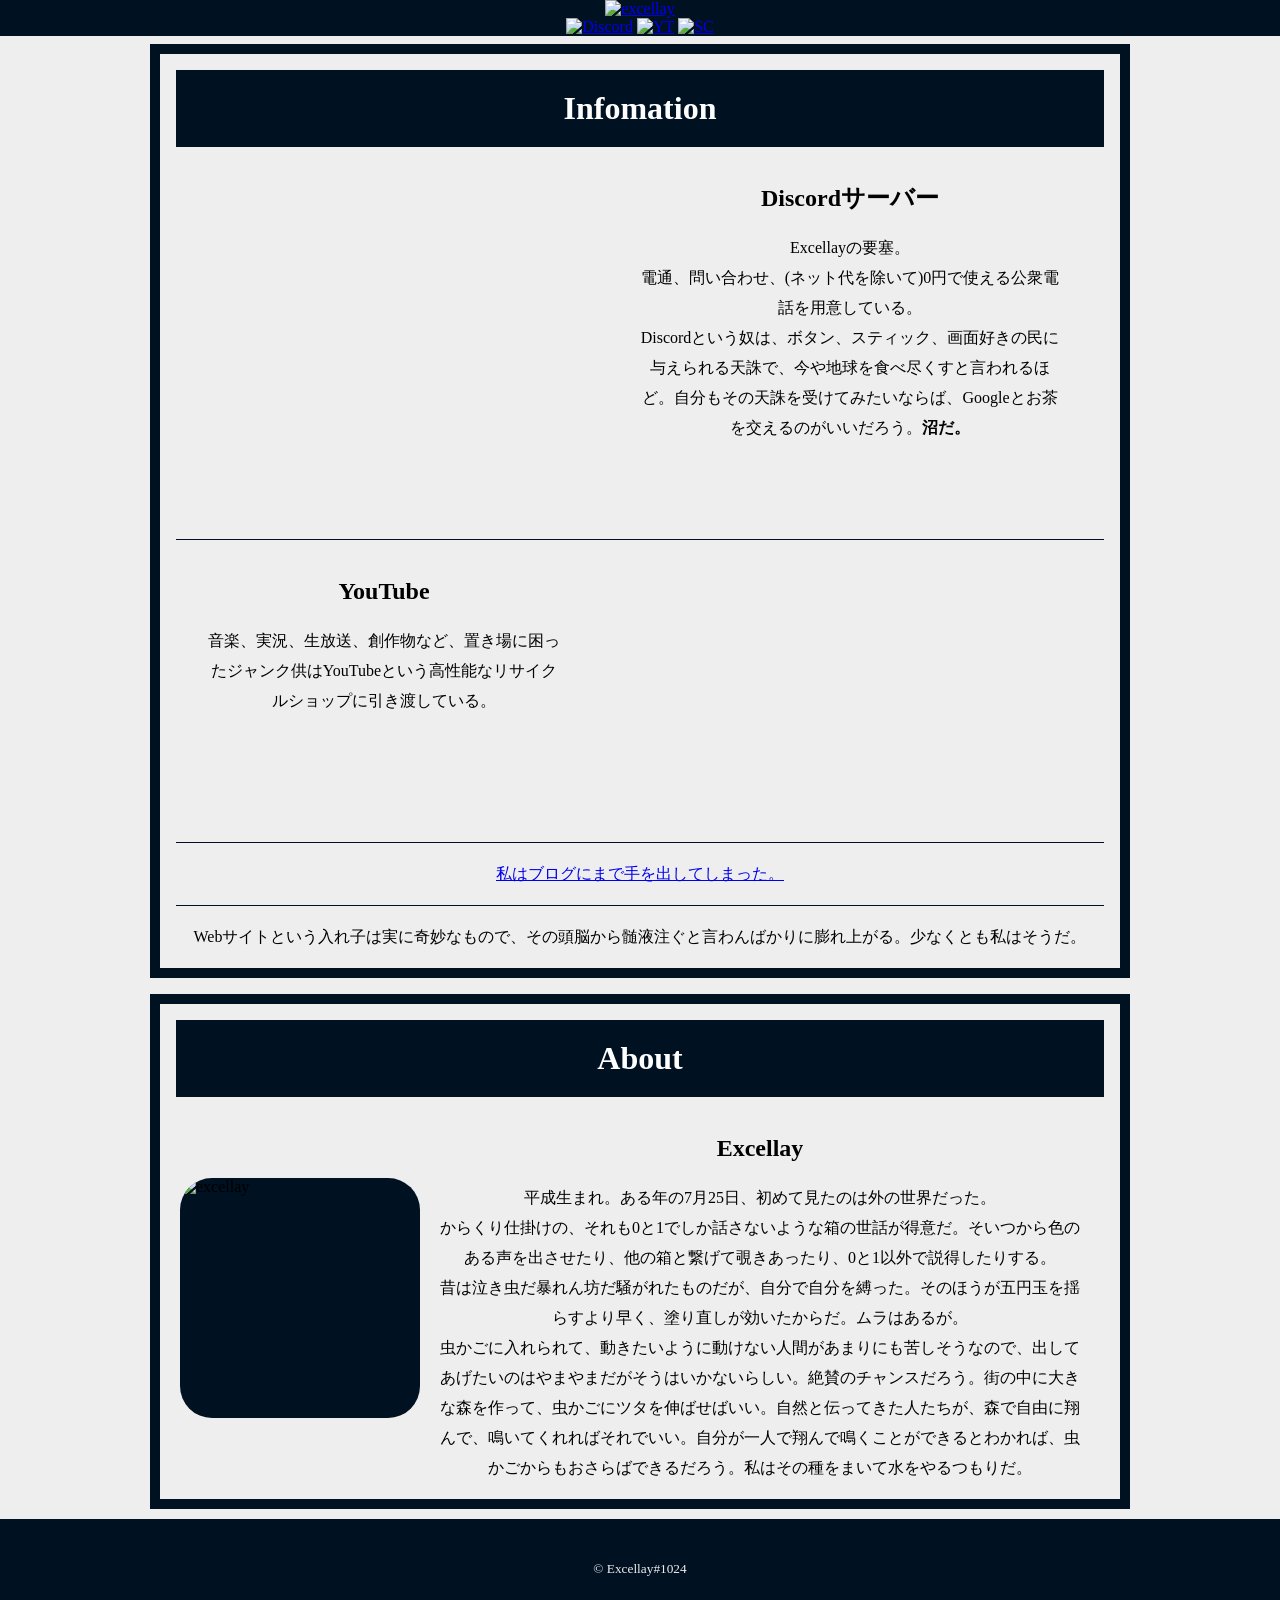
==== index.html @ 2ba29d61 "update resource url" ====
<!DOCTYPE html>
<html lang="jp">
<script>
document.addEventListener("DOMContentLoaded", function () {
    let ghsrc = document.querySelectorAll(".gh-src");
    for (i=0; i< ghsrc.length; i++) {
        srcid = ghsrc[i].getAttribute("id");
        srcurl = "https://github.com/ryx1024/resources/raw/master/" + srcid;
        ghsrc[i].setAttribute("src", srcurl)
    }
}, false);
</script>
<head>
    <meta charset="UTF-8">
    <meta name="viewport" content="width=device-width, initial-scale=1.0">
    <title>Excellay Official Site</title>
    <!-- Global site tag (gtag.js) - Google Analytics -->
    <script async src="https://www.googletagmanager.com/gtag/js?id=UA-145050111-1"></script>
    <script>
        window.dataLayer = window.dataLayer || [];
        function gtag(){dataLayer.push(arguments);}
        gtag('js', new Date());
        gtag('config', 'UA-145050111-1');
    </script>
    <link rel="stylesheet" href="https://necolas.github.io/normalize.css/latest/normalize.css">
    <link rel="stylesheet" href="./css/style.css">
    <link rel="apple-touch-icon" type="image/png" href="https://github.com/ryx1024/resources/raw/master/img/fav/icon180.png">
    <link rel="icon" type="image/png" href="https://github.com/ryx1024/resources/raw/master/img/fav/icon192.png">
</head>
<body>
    <header>
        <div class="logo">
            <a href="index.html"><img class="gh-src" id="img/exly_banner.png" height="100" alt="excellay"></a>
        </div>
        <div class="contact">
            <a href="https://discord.gg/v3zWGvx" target="_blank"><img class="gh-src" id="img/disco_icon.png" height="64" alt="Discord"></a>
            <a href="https://www.youtube.com/channel/UCeG4d44Y_lSppAC_clK1TxA" target="_blank"><img class="gh-src" id="img/yt_icon.png" height="64" alt="YT"></a>
            <a href="https://soundcloud.com/ryx1024" target="_blank"><img class="gh-src" id="img/sc_icon.png" height="64" alt="SC"></a>
        </div>
    </header>
    <div class="main">
         <div class="infomation">
            <h1 class="catlabel">Infomation</h1>
            <div class="info1">
                <iframe class="dcg" src="https://discordapp.com/widget?id=519751354172964876&theme=dark" width="240" height="360" allowtransparency="true" frameborder="0"></iframe>
                <div class="info1text">
                    <h2>Discordサーバー</h2>
                    Excellayの要塞。<br>
                    電通、問い合わせ、(ネット代を除いて)0円で使える公衆電話を用意している。<br>
                    Discordという奴は、ボタン、スティック、画面好きの民に与えられる天誅で、今や地球を食べ尽くすと言われるほど。自分もその天誅を受けてみたいならば、Googleとお茶を交えるのがいいだろう。<strong>沼だ。</strong>
                </div>
            </div>
            <hr class="hr">
            <div class="info2">
                <div class="ytbox">
                    <iframe class="yt" width="480" height="270" src="https://www.youtube.com/embed/MZhLfdkeulw" frameborder="0" allow="accelerometer; autoplay; encrypted-media; gyroscope; picture-in-picture" allowfullscreen></iframe>
                </div>
                <div class="info2text">
                    <h2>YouTube</h2>
                    音楽、実況、生放送、創作物など、置き場に困ったジャンク供はYouTubeという高性能なリサイクルショップに引き渡している。
                </div>
            </div>
            <hr class="hr">
            <div class="endinfo">
                <a href="http://ryx1024.github.io/blog/">私はブログにまで手を出してしまった。</a>
            </div>
            <hr class="hr">
            <div class="endinfo">
                Webサイトという入れ子は実に奇妙なもので、その頭脳から髄液注ぐと言わんばかりに膨れ上がる。少なくとも私はそうだ。
            </div>
        </div>
        <div class="about">
            <h1 class="catlabel">About</h1>
            <div class="about1">
                <img class="gh-src" id="img/exly_icon.png" style="align-self: center;background-color: #012;border-radius: 32px;height: 240px;width: 240px;" alt="excellay">
                <div class="about1text">
                    <h2>Excellay</h2>
                    平成生まれ。ある年の7月25日、初めて見たのは外の世界だった。<br>
                    からくり仕掛けの、それも0と1でしか話さないような箱の世話が得意だ。そいつから色のある声を出させたり、他の箱と繋げて覗きあったり、0と1以外で説得したりする。<br>
                    昔は泣き虫だ暴れん坊だ騒がれたものだが、自分で自分を縛った。そのほうが五円玉を揺らすより早く、塗り直しが効いたからだ。ムラはあるが。<br>
                    虫かごに入れられて、動きたいように動けない人間があまりにも苦しそうなので、出してあげたいのはやまやまだがそうはいかないらしい。絶賛のチャンスだろう。街の中に大きな森を作って、虫かごにツタを伸ばせばいい。自然と伝ってきた人たちが、森で自由に翔んで、鳴いてくれればそれでいい。自分が一人で翔んで鳴くことができるとわかれば、虫かごからもおさらばできるだろう。私はその種をまいて水をやるつもりだ。
                </div>
            </div>
        </div>
    </div>
    <footer>
        <div class="footercopy">
            <small>&copy; Excellay#1024</small>
        </div>
    </footer>
</body>
</html>
---- css/style.css ----
body{
    margin: 0;
    background-color: #eee
}

header{
    background-color: #012;
}
.logo{
    display: block;
    text-align: center;
    margin: 0 auto;
}

.contact{
    margin: auto;
    text-align: center;
}

.main{
    padding: 0 16px 0 16px;
    display: flex;
    flex-direction: column;
    align-items: center;
}

.infomation, .about{
    max-width: 960px;
    width: 100%;
    border: solid #012 10px;
    margin: 8px;
}

.catlabel{
    margin: 16px;
    background-color: #012;
    max-width: 1280px;
    text-align: center;
    color: #FFF;
    padding: 20px;
}

.info1, .about1{
    margin: 16px;
    display: flex;
    flex-direction: row;
    flex-wrap: wrap;
    justify-content: center;
}

.dcg{
    flex: 1;
    max-width: 420px;
}

.info1text{
    width: 420px;
    margin: 0 20px 0 20px;
    text-align: center;
    line-height: 30px;
}

.footercopy{
    background-color: #012;
    height: 24px;
    padding: 40px;
    text-align: center;
    color: #eee;
    margin-top: 2px;
}

.info2{
    display: flex;
    flex-direction: row-reverse;
    flex-wrap: wrap;
    justify-content: center;
    margin: 16px;
}

.hr{
    height: 0;
    border-color: #012;
    border-style: solid;
    border-width: 1px 0 0 0;
    margin: 16px;
}

.info2text{
    margin: 0 16px 0 16px;
    text-align: center;
    line-height: 30px;
    width: 360px;
}

.ytbox{
    flex: 1;
    min-width: 200px;
    height: 50vw;
    max-height: 270px;
    max-width: 480px;
    text-align: center;
    margin: 0 16px 0 16px;
}

.ytbox iframe{
    width: 100%;
    height: 100%;
}

.endinfo{
    margin: 16px;
    line-height: 30px;
    text-align: center;
}

.about1text{
    max-width: 640px;
    width: 80vw;
    margin: 0 20px 0 20px;
    text-align: center;
    line-height: 30px;
}
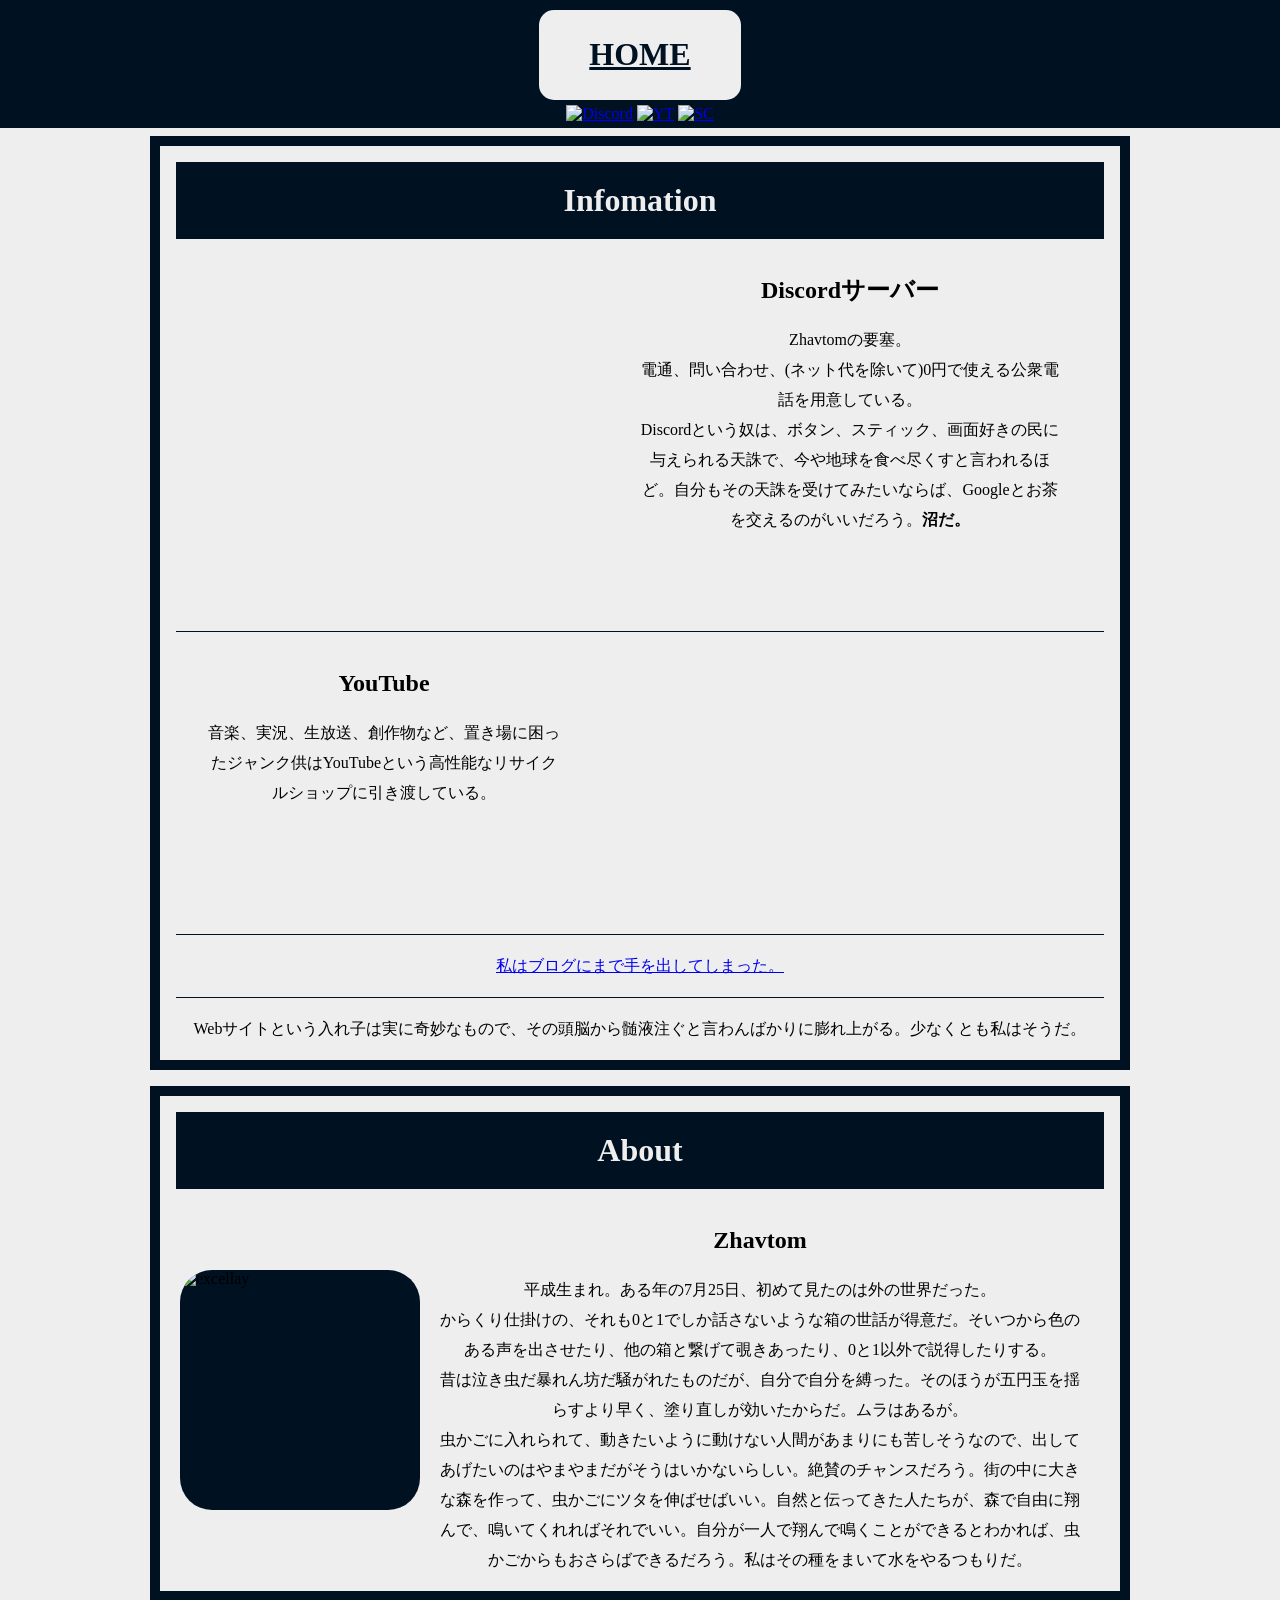
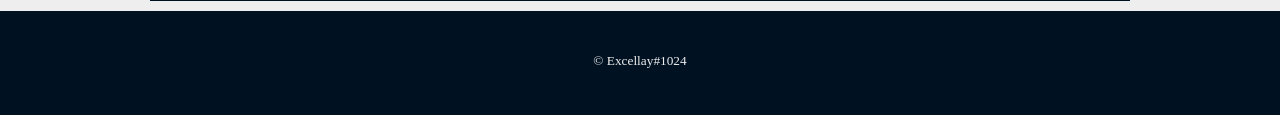
==== commit 9de79733: "change texts" ====
--- a/index.html
+++ b/index.html
@@ -5,7 +5,7 @@
     let ghsrc = document.querySelectorAll(".gh-src");
     for (i=0; i< ghsrc.length; i++) {
         srcid = ghsrc[i].getAttribute("id");
-        srcurl = "https://github.com/ryx1024/resources/raw/master/" + srcid;
+        srcurl = "https://github.com/zhavtom/resources/raw/master/" + srcid;
         ghsrc[i].setAttribute("src", srcurl)
     }
 }, false);
@@ -24,13 +24,13 @@
     </script>
     <link rel="stylesheet" href="https://necolas.github.io/normalize.css/latest/normalize.css">
     <link rel="stylesheet" href="./css/style.css">
-    <link rel="apple-touch-icon" type="image/png" href="https://github.com/ryx1024/resources/raw/master/img/fav/icon180.png">
-    <link rel="icon" type="image/png" href="https://github.com/ryx1024/resources/raw/master/img/fav/icon192.png">
+    <link rel="apple-touch-icon" type="image/png" href="https://github.com/zhavtom/resources/raw/master/img/fav/icon180.png">
+    <link rel="icon" type="image/png" href="https://github.com/zhavtom/resources/raw/master/img/fav/icon192.png">
 </head>
 <body>
     <header>
         <div class="logo">
-            <a href="index.html"><img class="gh-src" id="img/exly_banner.png" height="100" alt="excellay"></a>
+            <a href="index.html"><h1>HOME</h1></a>
         </div>
         <div class="contact">
             <a href="https://discord.gg/v3zWGvx" target="_blank"><img class="gh-src" id="img/disco_icon.png" height="64" alt="Discord"></a>
@@ -45,7 +45,7 @@
                 <iframe class="dcg" src="https://discordapp.com/widget?id=519751354172964876&theme=dark" width="240" height="360" allowtransparency="true" frameborder="0"></iframe>
                 <div class="info1text">
                     <h2>Discordサーバー</h2>
-                    Excellayの要塞。<br>
+                    Zhavtomの要塞。<br>
                     電通、問い合わせ、(ネット代を除いて)0円で使える公衆電話を用意している。<br>
                     Discordという奴は、ボタン、スティック、画面好きの民に与えられる天誅で、今や地球を食べ尽くすと言われるほど。自分もその天誅を受けてみたいならば、Googleとお茶を交えるのがいいだろう。<strong>沼だ。</strong>
                 </div>
@@ -72,9 +72,9 @@
         <div class="about">
             <h1 class="catlabel">About</h1>
             <div class="about1">
-                <img class="gh-src" id="img/exly_icon.png" style="align-self: center;background-color: #012;border-radius: 32px;height: 240px;width: 240px;" alt="excellay">
+                <img class="gh-src" id="img/main_icon.png" style="align-self: center;background-color: #012;border-radius: 32px;height: 240px;width: 240px;" alt="excellay">
                 <div class="about1text">
-                    <h2>Excellay</h2>
+                    <h2>Zhavtom</h2>
                     平成生まれ。ある年の7月25日、初めて見たのは外の世界だった。<br>
                     からくり仕掛けの、それも0と1でしか話さないような箱の世話が得意だ。そいつから色のある声を出させたり、他の箱と繋げて覗きあったり、0と1以外で説得したりする。<br>
                     昔は泣き虫だ暴れん坊だ騒がれたものだが、自分で自分を縛った。そのほうが五円玉を揺らすより早く、塗り直しが効いたからだ。ムラはあるが。<br>
--- a/css/style.css
+++ b/css/style.css
@@ -5,15 +5,31 @@
 
 header{
     background-color: #012;
+    padding: 5px;
+    display: block;
+    text-align: center;
 }
 .logo{
-    display: block;
+    background-color: #eee;
+    border-radius: 15px;
+    width: 192px;
+    align-items: center;
     text-align: center;
-    margin: 0 auto;
+    padding: 5px;
+    margin: 5px auto;
+}
+
+.logo a{
+    color: #012;
+}
+
+.logo a:visited{
+    color: #012;
 }
 
 .contact{
-    margin: auto;
+    padding: 0px;
+    margin: 0 auto;
     text-align: center;
 }
 
@@ -36,7 +52,7 @@
     background-color: #012;
     max-width: 1280px;
     text-align: center;
-    color: #FFF;
+    color: #eee;
     padding: 20px;
 }
 
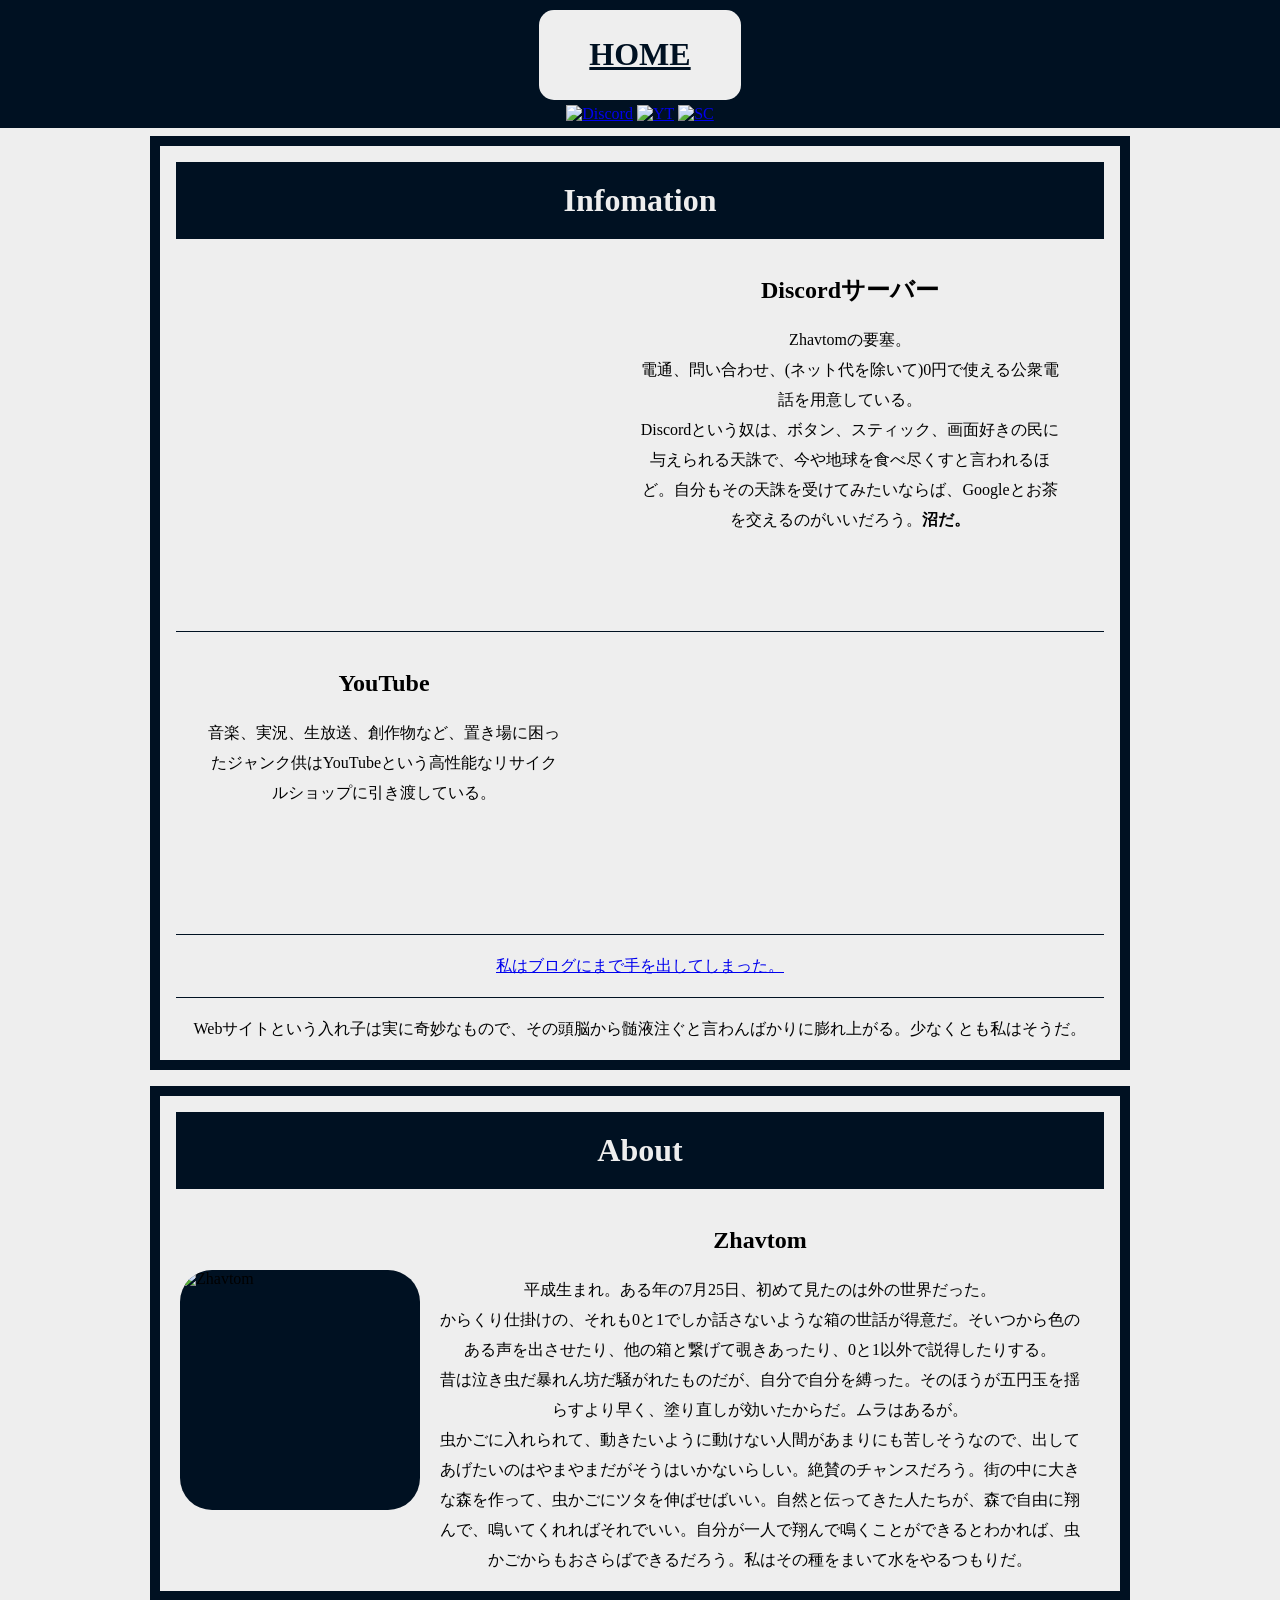
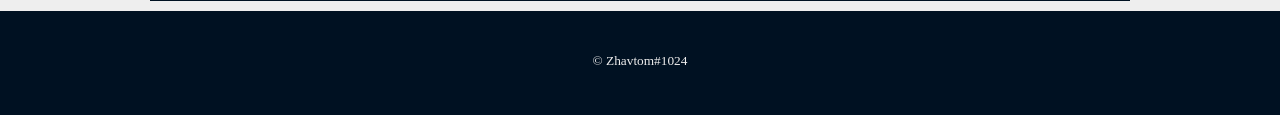
==== commit 0022d66e: "Update index.html" ====
--- a/index.html
+++ b/index.html
@@ -13,7 +13,7 @@
 <head>
     <meta charset="UTF-8">
     <meta name="viewport" content="width=device-width, initial-scale=1.0">
-    <title>Excellay Official Site</title>
+    <title>Zhavtom Official Site</title>
     <!-- Global site tag (gtag.js) - Google Analytics -->
     <script async src="https://www.googletagmanager.com/gtag/js?id=UA-145050111-1"></script>
     <script>
@@ -35,7 +35,7 @@
         <div class="contact">
             <a href="https://discord.gg/v3zWGvx" target="_blank"><img class="gh-src" id="img/disco_icon.png" height="64" alt="Discord"></a>
             <a href="https://www.youtube.com/channel/UCeG4d44Y_lSppAC_clK1TxA" target="_blank"><img class="gh-src" id="img/yt_icon.png" height="64" alt="YT"></a>
-            <a href="https://soundcloud.com/ryx1024" target="_blank"><img class="gh-src" id="img/sc_icon.png" height="64" alt="SC"></a>
+            <a href="https://soundcloud.com/zhavtom" target="_blank"><img class="gh-src" id="img/sc_icon.png" height="64" alt="SC"></a>
         </div>
     </header>
     <div class="main">
@@ -62,7 +62,7 @@
             </div>
             <hr class="hr">
             <div class="endinfo">
-                <a href="http://ryx1024.github.io/blog/">私はブログにまで手を出してしまった。</a>
+                <a href="http://zhavtom.github.io/blog/">私はブログにまで手を出してしまった。</a>
             </div>
             <hr class="hr">
             <div class="endinfo">
@@ -72,7 +72,7 @@
         <div class="about">
             <h1 class="catlabel">About</h1>
             <div class="about1">
-                <img class="gh-src" id="img/main_icon.png" style="align-self: center;background-color: #012;border-radius: 32px;height: 240px;width: 240px;" alt="excellay">
+                <img class="gh-src" id="img/main_icon.png" style="align-self: center;background-color: #012;border-radius: 32px;height: 240px;width: 240px;" alt="Zhavtom">
                 <div class="about1text">
                     <h2>Zhavtom</h2>
                     平成生まれ。ある年の7月25日、初めて見たのは外の世界だった。<br>
@@ -85,7 +85,7 @@
     </div>
     <footer>
         <div class="footercopy">
-            <small>&copy; Excellay#1024</small>
+            <small>&copy; Zhavtom#1024</small>
         </div>
     </footer>
 </body>
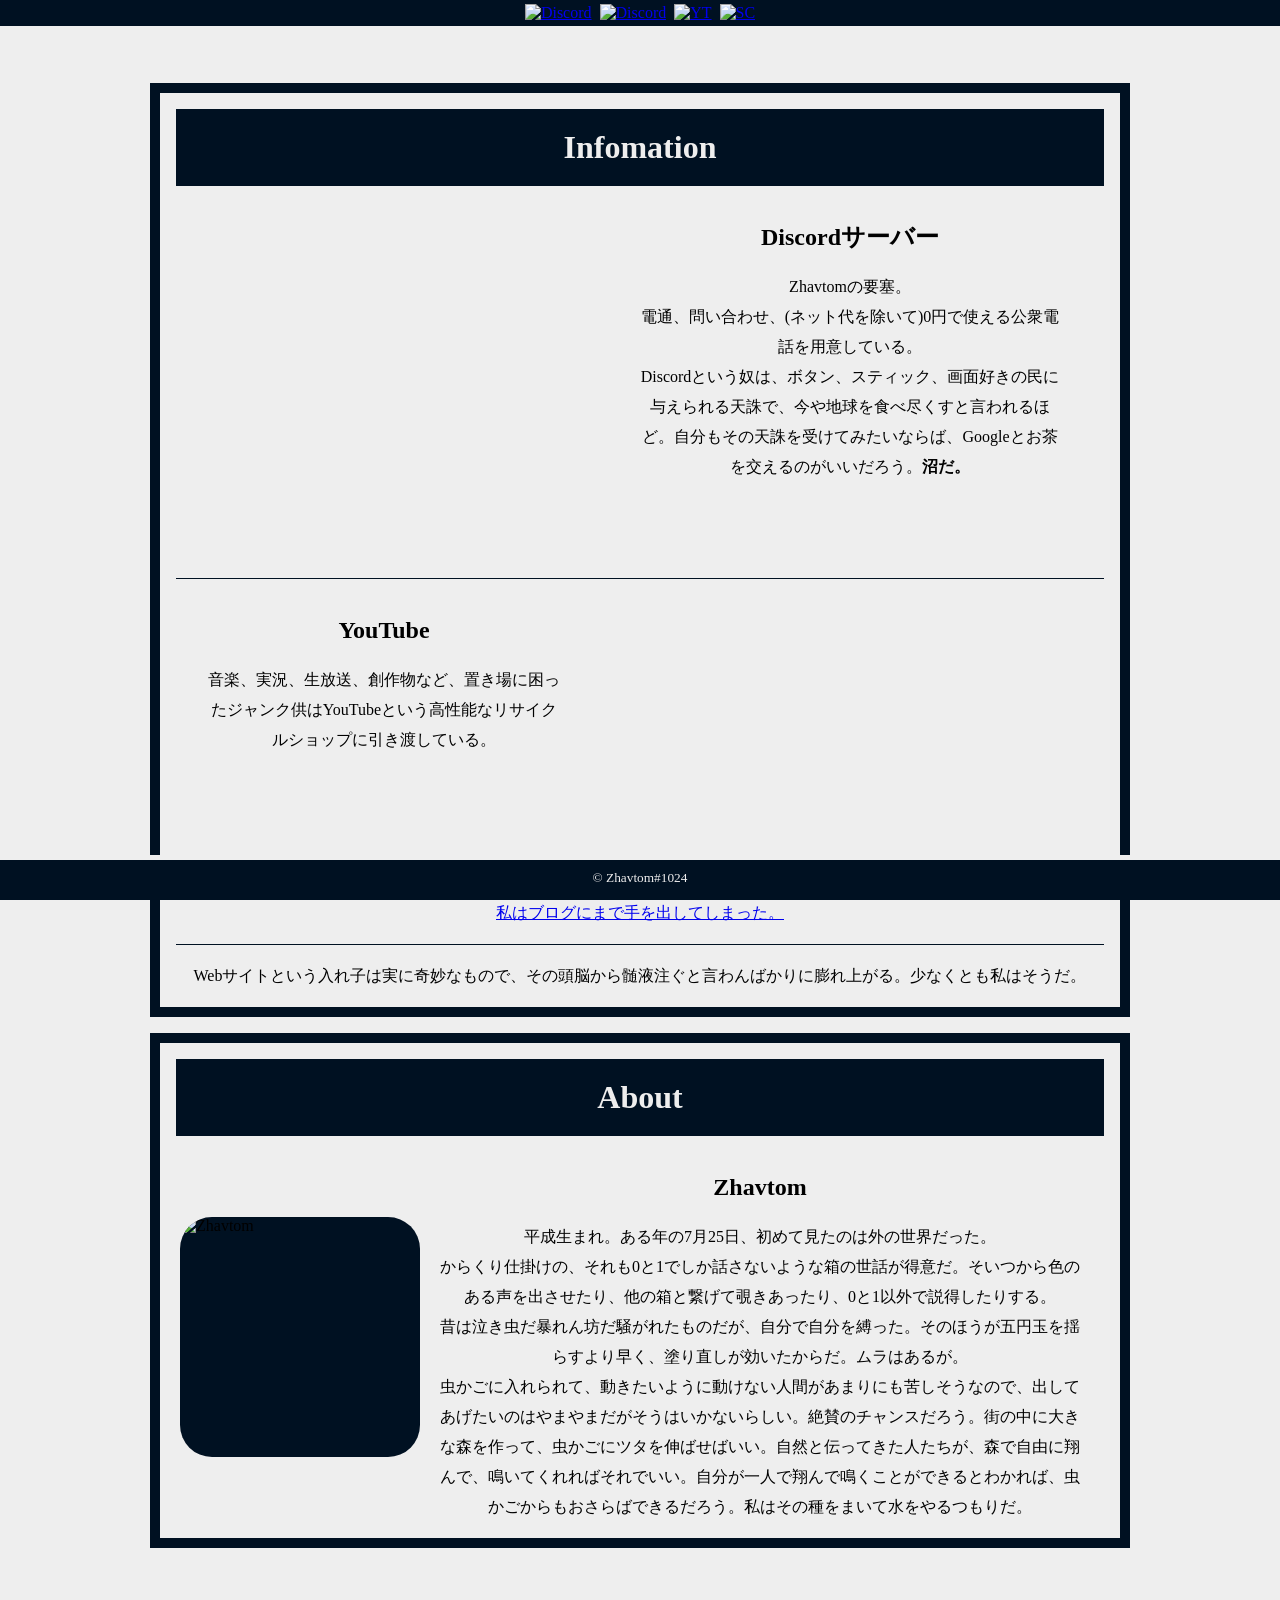
==== commit 184e0417: "update contacts" ====
--- a/index.html
+++ b/index.html
@@ -12,8 +12,6 @@
 </script>
 <head>
     <meta charset="UTF-8">
-    <meta name="viewport" content="width=device-width, initial-scale=1.0">
-    <title>Zhavtom Official Site</title>
     <!-- Global site tag (gtag.js) - Google Analytics -->
     <script async src="https://www.googletagmanager.com/gtag/js?id=UA-145050111-1"></script>
     <script>
@@ -22,6 +20,20 @@
         gtag('js', new Date());
         gtag('config', 'UA-145050111-1');
     </script>
+    <meta name="viewport" content="width=device-width, initial-scale=1.0">
+    <title>Zhavtom Official Site</title>
+    <meta name="description" content="【Discordサーバー公開中】Zhavtomのオフィシャルサイトです。ブログもあるよ。Discordで質問も受け付けます">
+    <meta name="author" content="Zhavtom(ざゔとん)">
+    <link rel="canonical" href="https://zhavtom.github.io/">
+    <meta property="og:site_name" content="Zhavtom Official Site">
+    <meta property="og:title" content="Zhavtom オフィシャルサイト">
+    <meta property="og:description" content="【Discordサーバー公開中】Zhavtomのオフィシャルサイトです。ブログもあるよ。Discordで質問も受け付けます">
+    <meta property="og:type" content="website">
+    <meta property="og:url" content="https://zhavtom.github.io/">
+    <meta property="og:image" content="https://github.com/zhavtom/resources/raw/master/img/main_icon.png">
+    <meta name="twitter:card" content="summary">
+    <meta name="twitter:site" content="https://zhavtom.github.io/">
+    <meta name="twitter:image" content="https://github.com/zhavtom/resources/raw/master/img/main_icon.png">
     <link rel="stylesheet" href="https://necolas.github.io/normalize.css/latest/normalize.css">
     <link rel="stylesheet" href="./css/style.css">
     <link rel="apple-touch-icon" type="image/png" href="https://github.com/zhavtom/resources/raw/master/img/fav/icon180.png">
@@ -29,13 +41,11 @@
 </head>
 <body>
     <header>
-        <div class="logo">
-            <a href="index.html"><h1>HOME</h1></a>
-        </div>
         <div class="contact">
-            <a href="https://discord.gg/v3zWGvx" target="_blank"><img class="gh-src" id="img/disco_icon.png" height="64" alt="Discord"></a>
-            <a href="https://www.youtube.com/channel/UCeG4d44Y_lSppAC_clK1TxA" target="_blank"><img class="gh-src" id="img/yt_icon.png" height="64" alt="YT"></a>
-            <a href="https://soundcloud.com/zhavtom" target="_blank"><img class="gh-src" id="img/sc_icon.png" height="64" alt="SC"></a>
+            <a href="/" target="_blank" class="home_icon"><img class="gh-src" id="img/main_icon.png" height="64" alt="Discord"></a>
+            <a href="https://discord.gg/v3zWGvx" target="_blank" class="contact_icons"><img class="gh-src" id="img/disco_icon.png" height="64" alt="Discord"></a>
+            <a href="https://www.youtube.com/channel/UCeG4d44Y_lSppAC_clK1TxA" target="_blank" class="contact_icons"><img class="gh-src" id="img/yt_icon.png" height="64" alt="YT"></a>
+            <a href="https://soundcloud.com/zhavtom" target="_blank" class="contact_icons"><img class="gh-src" id="img/sc_icon.png" height="64" alt="SC"></a>
         </div>
     </header>
     <div class="main">
@@ -83,7 +93,7 @@
             </div>
         </div>
     </div>
-    <footer>
+    <footer class=footer>
         <div class="footercopy">
             <small>&copy; Zhavtom#1024</small>
         </div>
--- a/css/style.css
+++ b/css/style.css
@@ -1,43 +1,36 @@
 body{
     margin: 0;
-    background-color: #eee
+    background-color: #012;
 }
 
 header{
-    background-color: #012;
-    padding: 5px;
+    background-color: #eee;
+    padding-bottom: 5px;
     display: block;
     text-align: center;
-}
-.logo{
-    background-color: #eee;
-    border-radius: 15px;
-    width: 192px;
-    align-items: center;
-    text-align: center;
-    padding: 5px;
-    margin: 5px auto;
-}
-
-.logo a{
-    color: #012;
-}
-
-.logo a:visited{
-    color: #012;
+    position: fixed;
+    width: 100%;
 }
 
 .contact{
-    padding: 0px;
+    background-color: #012;
     margin: 0 auto;
     text-align: center;
+    display: flex;
+    justify-content: center;
+}
+
+.contact a{
+    padding: 4px;
 }
 
 .main{
-    padding: 0 16px 0 16px;
+    background-color: #eee;
+    padding: 75px 16px 15vh 16px;
     display: flex;
     flex-direction: column;
     align-items: center;
+    height: 100%;
 }
 
 .infomation, .about{
@@ -76,13 +69,21 @@
     line-height: 30px;
 }
 
+.footer{
+    position: fixed;
+    left: 0;
+    bottom: 0;
+    background-color: #eee;
+    width: 100%;
+}
+
 .footercopy{
     background-color: #012;
     height: 24px;
-    padding: 40px;
+    padding: 8px;
+    margin-top: 5px;
     text-align: center;
     color: #eee;
-    margin-top: 2px;
 }
 
 .info2{
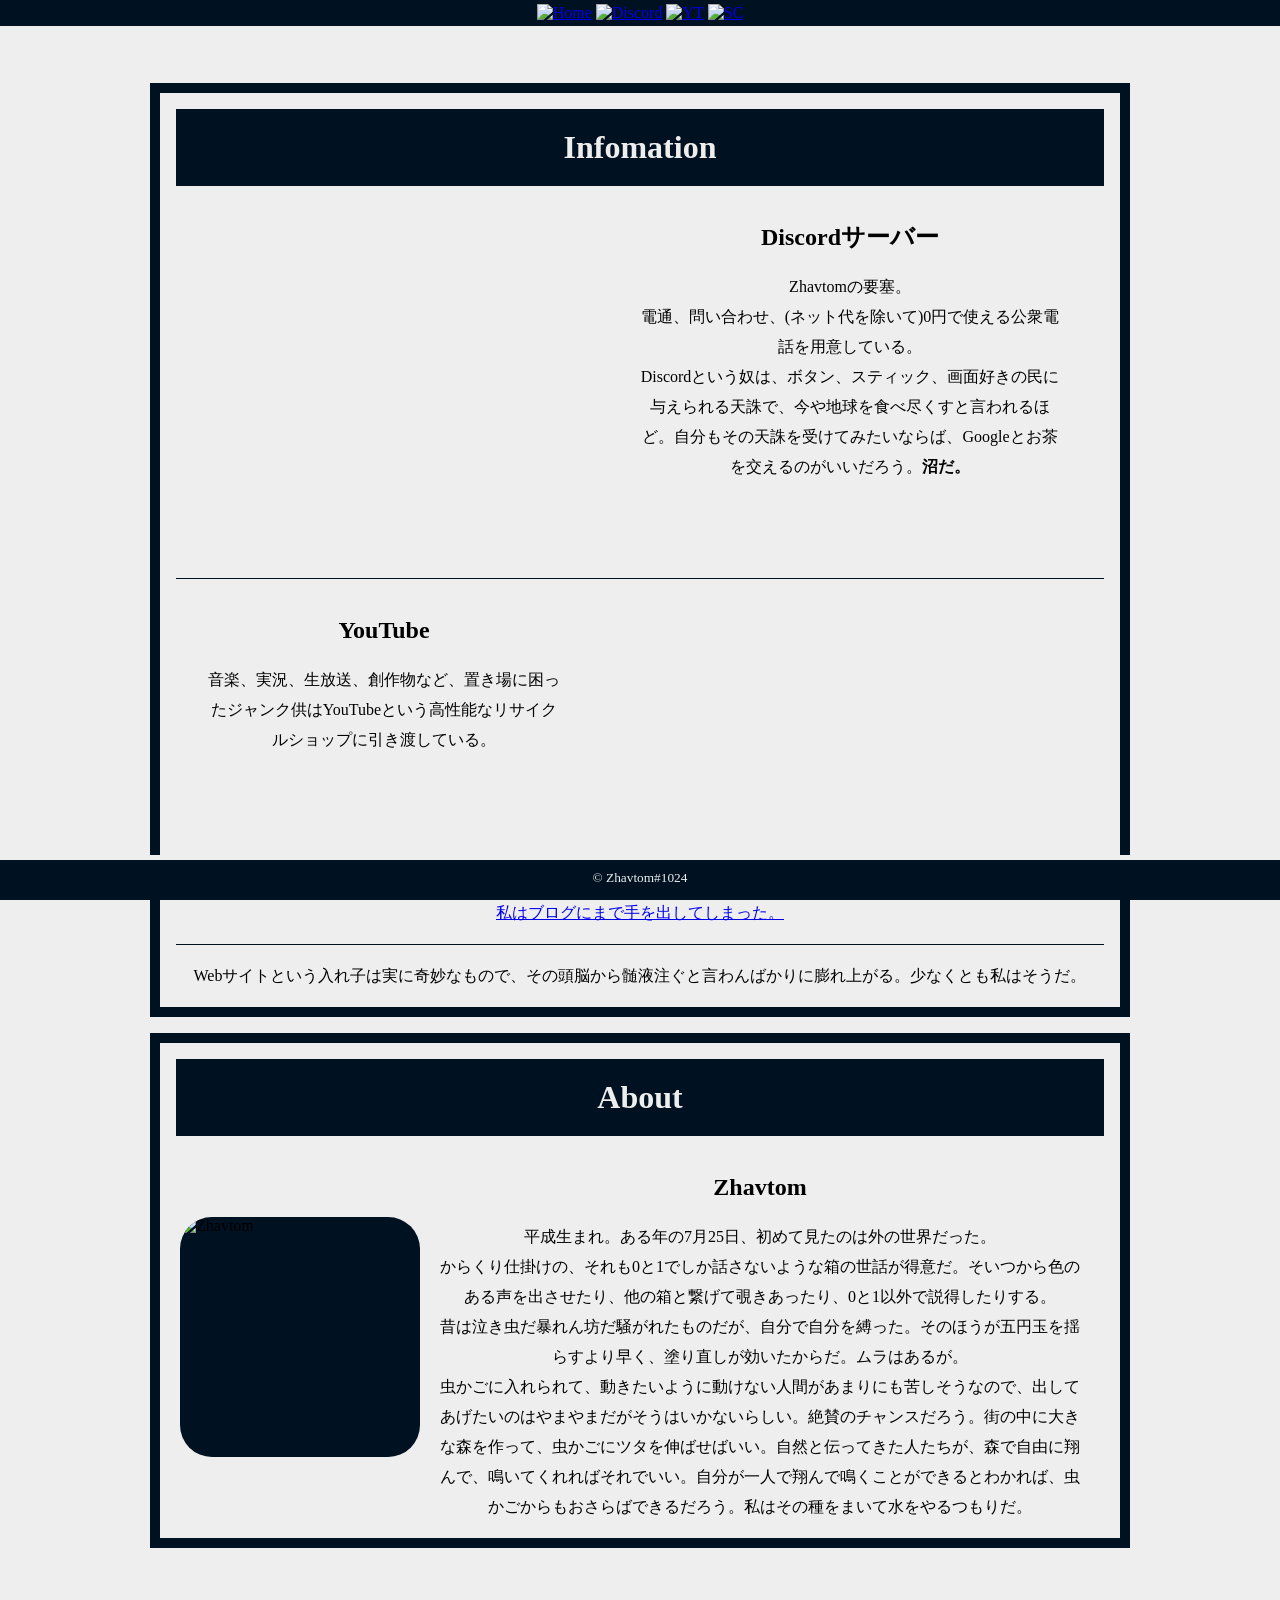
==== commit 29d0230d: "Update index.html" ====
--- a/index.html
+++ b/index.html
@@ -42,7 +42,7 @@
 <body>
     <header>
         <div class="contact">
-            <a href="/" target="_blank" class="home_icon"><img class="gh-src" id="img/main_icon.png" height="64" alt="Discord"></a>
+            <a href="/" class="home_icon"><img class="gh-src" id="img/main_icon.png" height="64" alt="Home"></a>
             <a href="https://discord.gg/v3zWGvx" target="_blank" class="contact_icons"><img class="gh-src" id="img/disco_icon.png" height="64" alt="Discord"></a>
             <a href="https://www.youtube.com/channel/UCeG4d44Y_lSppAC_clK1TxA" target="_blank" class="contact_icons"><img class="gh-src" id="img/yt_icon.png" height="64" alt="YT"></a>
             <a href="https://soundcloud.com/zhavtom" target="_blank" class="contact_icons"><img class="gh-src" id="img/sc_icon.png" height="64" alt="SC"></a>
--- a/css/style.css
+++ b/css/style.css
@@ -13,15 +13,8 @@
 }
 
 .contact{
+    padding: 4px;
     background-color: #012;
-    margin: 0 auto;
-    text-align: center;
-    display: flex;
-    justify-content: center;
-}
-
-.contact a{
-    padding: 4px;
 }
 
 .main{
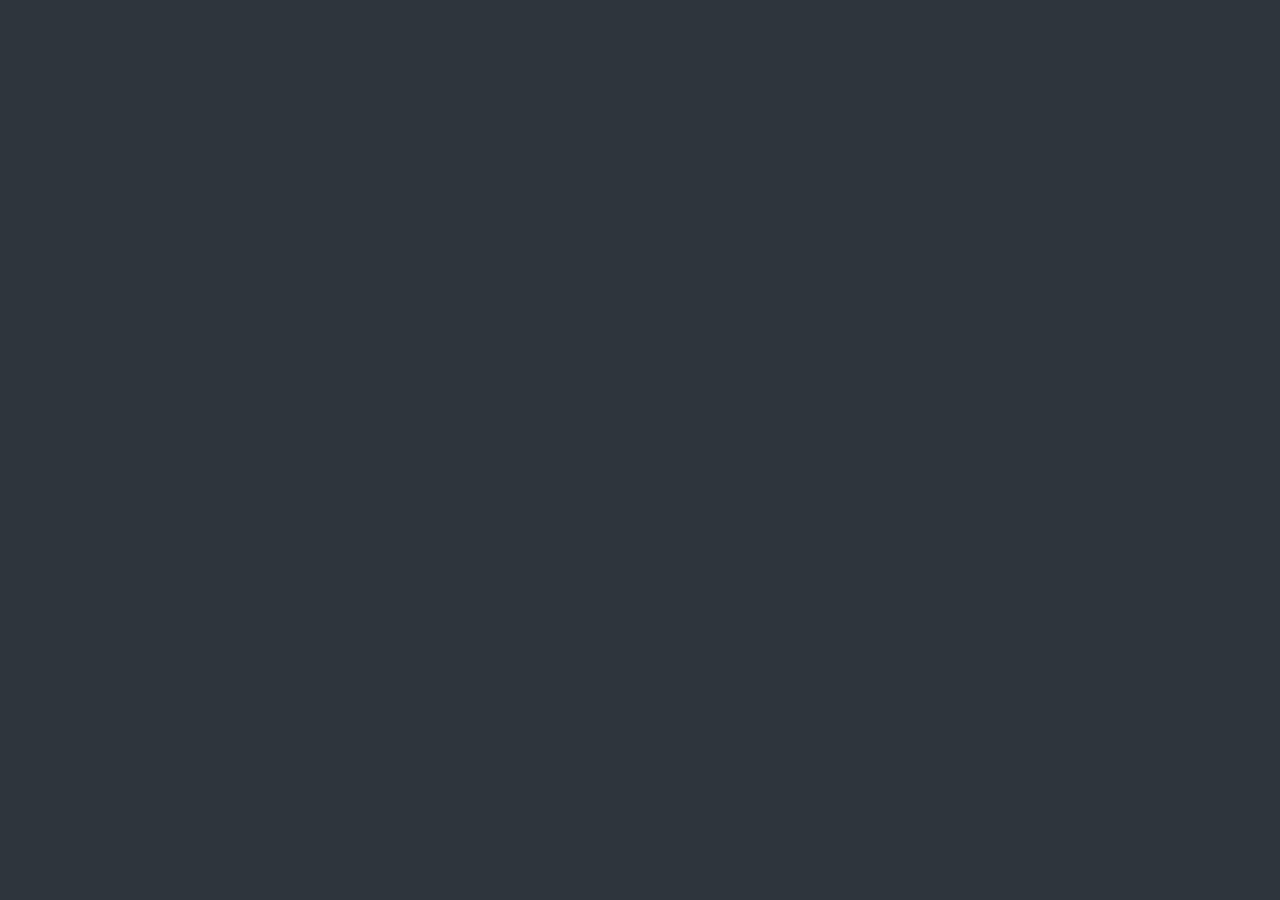
==== commit c53e7e42: "project freezed" ====
--- a/index.html
+++ b/index.html
@@ -1,102 +1,11 @@
 <!DOCTYPE html>
-<html lang="jp">
-<script>
-document.addEventListener("DOMContentLoaded", function () {
-    let ghsrc = document.querySelectorAll(".gh-src");
-    for (i=0; i< ghsrc.length; i++) {
-        srcid = ghsrc[i].getAttribute("id");
-        srcurl = "https://github.com/zhavtom/resources/raw/master/" + srcid;
-        ghsrc[i].setAttribute("src", srcurl)
-    }
-}, false);
-</script>
+<html lang="en">
 <head>
     <meta charset="UTF-8">
-    <!-- Global site tag (gtag.js) - Google Analytics -->
-    <script async src="https://www.googletagmanager.com/gtag/js?id=UA-145050111-1"></script>
-    <script>
-        window.dataLayer = window.dataLayer || [];
-        function gtag(){dataLayer.push(arguments);}
-        gtag('js', new Date());
-        gtag('config', 'UA-145050111-1');
-    </script>
     <meta name="viewport" content="width=device-width, initial-scale=1.0">
-    <title>Zhavtom Official Site</title>
-    <meta name="description" content="【Discordサーバー公開中】Zhavtomのオフィシャルサイトです。ブログもあるよ。Discordで質問も受け付けます">
-    <meta name="author" content="Zhavtom(ざゔとん)">
-    <link rel="canonical" href="https://zhavtom.github.io/">
-    <meta property="og:site_name" content="Zhavtom Official Site">
-    <meta property="og:title" content="Zhavtom オフィシャルサイト">
-    <meta property="og:description" content="【Discordサーバー公開中】Zhavtomのオフィシャルサイトです。ブログもあるよ。Discordで質問も受け付けます">
-    <meta property="og:type" content="website">
-    <meta property="og:url" content="https://zhavtom.github.io/">
-    <meta property="og:image" content="https://github.com/zhavtom/resources/raw/master/img/main_icon.png">
-    <meta name="twitter:card" content="summary">
-    <meta name="twitter:site" content="https://zhavtom.github.io/">
-    <meta name="twitter:image" content="https://github.com/zhavtom/resources/raw/master/img/main_icon.png">
-    <link rel="stylesheet" href="https://necolas.github.io/normalize.css/latest/normalize.css">
-    <link rel="stylesheet" href="./css/style.css">
-    <link rel="apple-touch-icon" type="image/png" href="https://github.com/zhavtom/resources/raw/master/img/fav/icon180.png">
-    <link rel="icon" type="image/png" href="https://github.com/zhavtom/resources/raw/master/img/fav/icon192.png">
+    <title>PROJECT ZHAVTOM</title>
+    <link rel="stylesheet" href="style.css">
 </head>
 <body>
-    <header>
-        <div class="contact">
-            <a href="/" class="home_icon"><img class="gh-src" id="img/main_icon.png" height="64" alt="Home"></a>
-            <a href="https://discord.gg/v3zWGvx" target="_blank" class="contact_icons"><img class="gh-src" id="img/disco_icon.png" height="64" alt="Discord"></a>
-            <a href="https://www.youtube.com/channel/UCeG4d44Y_lSppAC_clK1TxA" target="_blank" class="contact_icons"><img class="gh-src" id="img/yt_icon.png" height="64" alt="YT"></a>
-            <a href="https://soundcloud.com/zhavtom" target="_blank" class="contact_icons"><img class="gh-src" id="img/sc_icon.png" height="64" alt="SC"></a>
-        </div>
-    </header>
-    <div class="main">
-         <div class="infomation">
-            <h1 class="catlabel">Infomation</h1>
-            <div class="info1">
-                <iframe class="dcg" src="https://discordapp.com/widget?id=519751354172964876&theme=dark" width="240" height="360" allowtransparency="true" frameborder="0"></iframe>
-                <div class="info1text">
-                    <h2>Discordサーバー</h2>
-                    Zhavtomの要塞。<br>
-                    電通、問い合わせ、(ネット代を除いて)0円で使える公衆電話を用意している。<br>
-                    Discordという奴は、ボタン、スティック、画面好きの民に与えられる天誅で、今や地球を食べ尽くすと言われるほど。自分もその天誅を受けてみたいならば、Googleとお茶を交えるのがいいだろう。<strong>沼だ。</strong>
-                </div>
-            </div>
-            <hr class="hr">
-            <div class="info2">
-                <div class="ytbox">
-                    <iframe class="yt" width="480" height="270" src="https://www.youtube.com/embed/MZhLfdkeulw" frameborder="0" allow="accelerometer; autoplay; encrypted-media; gyroscope; picture-in-picture" allowfullscreen></iframe>
-                </div>
-                <div class="info2text">
-                    <h2>YouTube</h2>
-                    音楽、実況、生放送、創作物など、置き場に困ったジャンク供はYouTubeという高性能なリサイクルショップに引き渡している。
-                </div>
-            </div>
-            <hr class="hr">
-            <div class="endinfo">
-                <a href="http://zhavtom.github.io/blog/">私はブログにまで手を出してしまった。</a>
-            </div>
-            <hr class="hr">
-            <div class="endinfo">
-                Webサイトという入れ子は実に奇妙なもので、その頭脳から髄液注ぐと言わんばかりに膨れ上がる。少なくとも私はそうだ。
-            </div>
-        </div>
-        <div class="about">
-            <h1 class="catlabel">About</h1>
-            <div class="about1">
-                <img class="gh-src" id="img/main_icon.png" style="align-self: center;background-color: #012;border-radius: 32px;height: 240px;width: 240px;" alt="Zhavtom">
-                <div class="about1text">
-                    <h2>Zhavtom</h2>
-                    平成生まれ。ある年の7月25日、初めて見たのは外の世界だった。<br>
-                    からくり仕掛けの、それも0と1でしか話さないような箱の世話が得意だ。そいつから色のある声を出させたり、他の箱と繋げて覗きあったり、0と1以外で説得したりする。<br>
-                    昔は泣き虫だ暴れん坊だ騒がれたものだが、自分で自分を縛った。そのほうが五円玉を揺らすより早く、塗り直しが効いたからだ。ムラはあるが。<br>
-                    虫かごに入れられて、動きたいように動けない人間があまりにも苦しそうなので、出してあげたいのはやまやまだがそうはいかないらしい。絶賛のチャンスだろう。街の中に大きな森を作って、虫かごにツタを伸ばせばいい。自然と伝ってきた人たちが、森で自由に翔んで、鳴いてくれればそれでいい。自分が一人で翔んで鳴くことができるとわかれば、虫かごからもおさらばできるだろう。私はその種をまいて水をやるつもりだ。
-                </div>
-            </div>
-        </div>
-    </div>
-    <footer class=footer>
-        <div class="footercopy">
-            <small>&copy; Zhavtom#1024</small>
-        </div>
-    </footer>
 </body>
-</html>
+</html>
--- a/style.css
+++ b/style.css
@@ -0,0 +1,10 @@
+:root{
+    --main-bg-color: #2D353D;
+    --main-text-color: #F6F2E4;
+}
+
+body{
+    height: 100%;
+    width: 100%;
+    background-color: var(--main-bg-color);
+}
